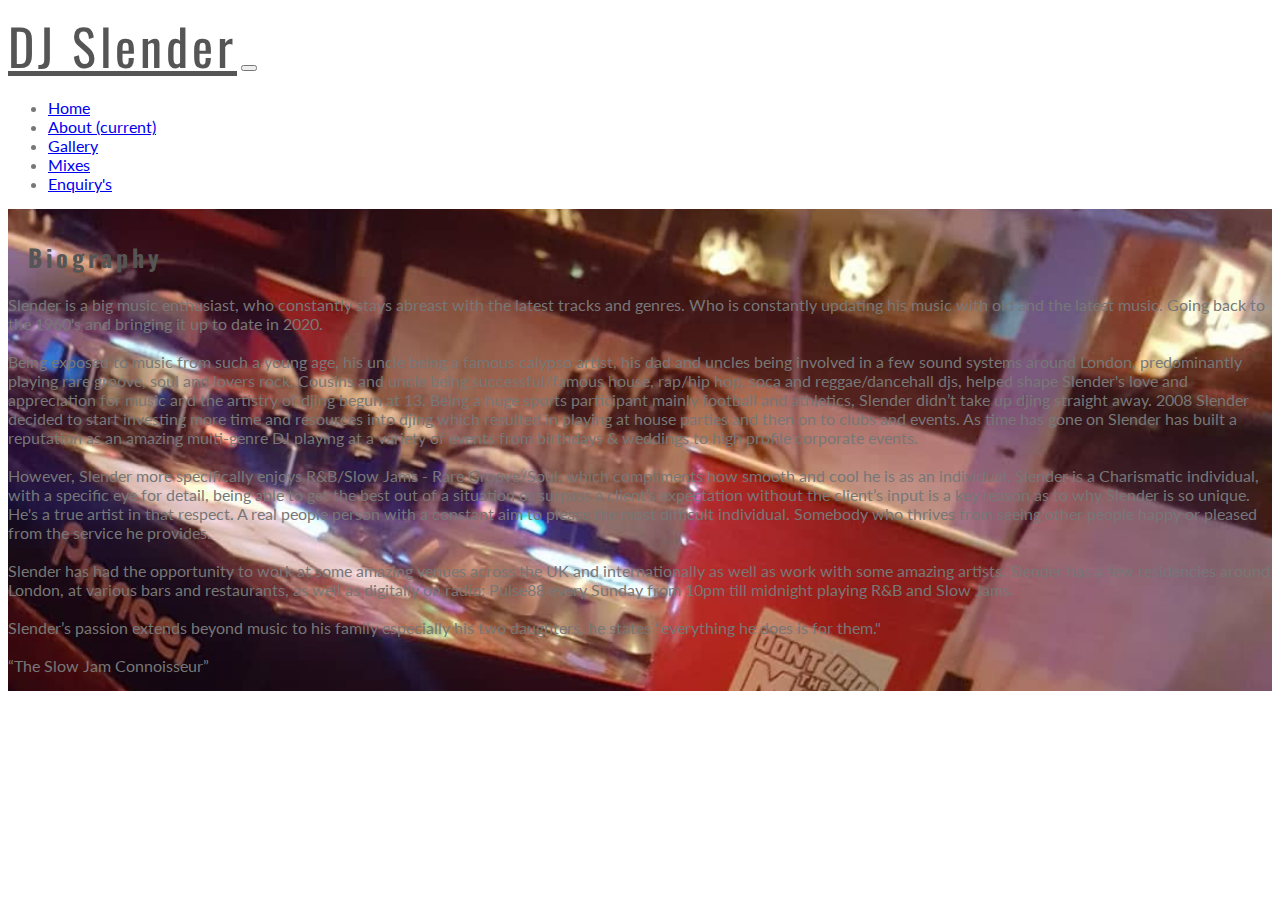
==== about.html @ 633861bc "index, gallery, mixes and about update, bug fixes for all pages" ====
<!DOCTYPE html>
<html lang="en">
<head>
    <meta charset="UTF-8">
    <meta name="viewport" content="width=device-width, initial-scale=1.0">
    <title>DJ Slender | Bringing the Music to Life</title>
    <link rel="apple-touch-icon" sizes="180x180" href="assets/images/blackbackground/apple-touch-icon.png">
    <link rel="icon" type="image/png" sizes="32x32" href="assets/images/blackbackground/favicon-32x32.png">
    <link rel="icon" type="image/png" sizes="16x16" href="assets/images/blackbackground/16x16.png">
    <link rel="manifest" href="/site.webmanifest">    <link rel="stylesheet" href="assets/css/style.css" type="text/css">
    <link rel="stylesheet" href="https://stackpath.bootstrapcdn.com/bootstrap/4.5.0/css/bootstrap.min.css" integrity="sha384-9aIt2nRpC12Uk9gS9baDl411NQApFmC26EwAOH8WgZl5MYYxFfc+NcPb1dKGj7Sk" crossorigin="anonymous">
    <link rel="stylesheet" href="https://use.fontawesome.com/releases/v5.6.3/css/all.css" integrity="sha384-UHRtZLI+pbxtHCWp1t77Bi1L4ZtiqrqD80Kn4Z8NTSRyMA2Fd33n5dQ8lWUE00s/" crossorigin="anonymous"/>
    
</head>
<body>
    <header>
        <nav class="navbar navbar-expand-lg navbar-light bg-light">
            <a class="navbar-brand text-uppercase font-weight-bold" href="#">DJ Slender</a>
            <button class="navbar-toggler" type="button" data-toggle="collapse" data-target=".navbar-nav" aria-controls="navbarNav" aria-expanded="false" aria-label="Toggle navigation">
                <span class="navbar-toggler-icon"></span>
            </button>
            <div class="collapse navbar-collapse justify-content-end" id="navbarNav">
                <ul class="navbar-nav">
                    <li class="nav-item">    
                        <a class="nav-link" href="index.html">Home</a></li>
                    <li class="nav-item active">
                        <a class="nav-link" href="about.html">About <span class="sr-only">(current)</span></a></li>
                    <li class="nav-item">
                        <a class="nav-link" href="gallery.html">Gallery</a></li>
                    <li class="nav-item">
                        <a class="nav-link" href="mixes.html">Mixes</a></li>
                    <li class="nav-item">
                        <a class="nav-link" href="enquiries">Enquiry's</a></li>
                </ul>
            </div>
        </nav>
    </header>

    
        <div class="container-fluid">
            <div class="row">
                <div class="col-12" id="background-image">
                <h2 class=" text-uppercase biography">Biography</h2>
                  <p class="text-justify"> Slender is a big music enthusiast, who constantly stays abreast with the latest tracks and genres. Who is constantly updating his music with old and the latest music. Going back to the 1960's and bringing it up to date in 2020.<br>
                        
                    <br>Being exposed to music from such a young age, his uncle being a famous calypso artist, his dad and uncles being involved in a few sound systems around London, predominantly playing rare groove, soul and lovers rock. Cousins and uncle being successful/famous house, rap/hip hop, soca and reggae/dancehall djs, helped shape Slender's love and appreciation for music and the artistry of djing begun at 13. Being a huge sports participant mainly football and athletics, Slender didn’t take up djing straight away. 2008 Slender decided to start investing more time and resources into djing which resulted in playing at house parties and then on to clubs and events. As time has gone on Slender has built a reputation as an amazing multi-genre DJ playing at a variety of events from birthdays & weddings to high profile corporate events.<br>
                    <br>However, Slender more specifically enjoys R&B/Slow Jams - Rare Groove/Soul, which compliments how smooth and cool he is as an individual. Slender is a Charismatic individual, with a specific eye for detail, being able to get the best out of a situation or surpass a client’s expectation without the client’s input is a key reason as to why Slender is so unique. He's a true artist in that respect. A real people person with a constant aim to please the most difficult individual. Somebody who thrives from seeing other people happy or pleased from the service he provides.<br>
                    <br>Slender has had the opportunity to work at some amazing venues across the UK and internationally as well as work with some amazing artists. Slender has a few residencies around London, at various bars and restaurants, as well as digitally on radio; Pulse88 every Sunday from 10pm till midnight playing R&B and Slow Jams.<br>
                    <br>Slender’s passion extends beyond music to his family especially his two daughters, he states "everything he does is for them."<br>
                    <br>“The Slow Jam Connoisseur”<p> 

                </div>
            </div>
        </div>

    <footer>
      <ul class="social-media"> 
        <li><a href="https://www.soundcloud.com/djslenderuk" target="_blank"><i class="fab fa-soundcloud"></i></a></li>
        <li><a href="https://www.instagram.com/djslenderuk" target="_blank"><i class="fab fa-instagram"></i></a></li>
        <li><a href="https://www.twitter.com/djslenderuk" target="_blank"><i class="fab fa-twitter-square"></i></a></li>
        <li><a href="https://www.youtube.com//channel/UCeUf6jh1jaJaUEzX8xlEnOA?view_as=subscriber" target="_blank"><i class="fab fa-youtube-square"></i></a></li>
      </ul>
    </footer>
    <script src="https://code.jquery.com/jquery-3.2.1.slim.min.js" integrity="sha384-KJ3o2DKtIkvYIK3UENzmM7KCkRr/rE9/Qpg6aAZGJwFDMVNA/GpGFF93hXpG5KkN" crossorigin="anonymous"></script>
<script src="https://cdnjs.cloudflare.com/ajax/libs/popper.js/1.12.9/umd/popper.min.js" integrity="sha384-ApNbgh9B+Y1QKtv3Rn7W3mgPxhU9K/ScQsAP7hUibX39j7fakFPskvXusvfa0b4Q" crossorigin="anonymous"></script>
<script src="https://maxcdn.bootstrapcdn.com/bootstrap/4.0.0/js/bootstrap.min.js" integrity="sha384-JZR6Spejh4U02d8jOt6vLEHfe/JQGiRRSQQxSfFWpi1MquVdAyjUar5+76PVCmYl" crossorigin="anonymous"></script>
</body>
</html>
---- assets/css/style.css ----
@import url('https://fonts.googleapis.com/css2?family=Lato&family=Oswald&display=swap');

/*--------------------------------- Inserts------*/


hr {
  border-top: 1px solid #777777;
  width: 100%;
  margin: 5px 0;
}

h2 {
  font-family: oswald,lato;
  letter-spacing: 4px;
  color: #555555;

}

h5 {
  font-family: oswald,lato;
  letter-spacing: 4px;
  color: #555555;

}

body, p {
  font-family: lato;
  color: #777777
}

#background-image {
  background-image: url("../images/IMG_20180405_073952_958.jpg"); 
  background-repeat: no-repeat;
  background-size: cover;
  background-position: center;
  width: 100%;
  overflow: hidden;
}

#background-image div {
  background-color: rgba(0, 0, 0, .6);
}

/*--------------------------------- Navbar------*/

nav {
   z-index: 3;
}

.navbar-brand {
  font-family: 'oswald', sans-serif !important;
  font-size: 50px !important;
  margin: 0px !important;
  letter-spacing: 4px !important;

}

.navbar-light .navbar-brand {
    color: rgba(85,85,85.9) !important;
}

/*--------------------------------- Welcome------*/

#welcome-image {
    animation-name: hero-zoom;
    animation-duration: 5s;
    animation-fill-mode: forwards;
}

@keyframes hero-zoom {
  from {
        transform: scale(0.9);
  }
  to{
    transform: scale(1);
  }
}

/*----------------------------------btmtl-------*/

#btmtl-heading {
    margin: 5rem;

}

#info {
    margin: 5rem;

}

.slendz-info {
    margin-top: 5rem;
}

.follow-info {
    margin-top: 10px;
}

/*----------------------------------Mixes-------*/

.slow-jams {
    margin: 30px 0px 20px 20px;
}

.live-sets {
    margin: 40px 0px 20px 20px;
}

.biography{
    margin: 30px 0px 20px 20px;
}

/*----------------------------------Forms-------*/

#form-header {    
    margin-bottom: 4rem;
    margin-top: 5rem;
}


/*----------------------------------Footer-------*/

footer {
  height: 150px;
}

.social-media {
  text-align: center
}

.social-media li {
  display: inline;
}

.social-media i {
  font-size: 160%;
  margin: 1%;
  padding: 5%;
  color: #777777
}

/*----------------------------------Gallery-------*/

#photos-, img {

     width: 100%;
     height: 325px;
     }

@media screen and(max-width: 800px){
  #photos- {
    height: 100%;
  }
}
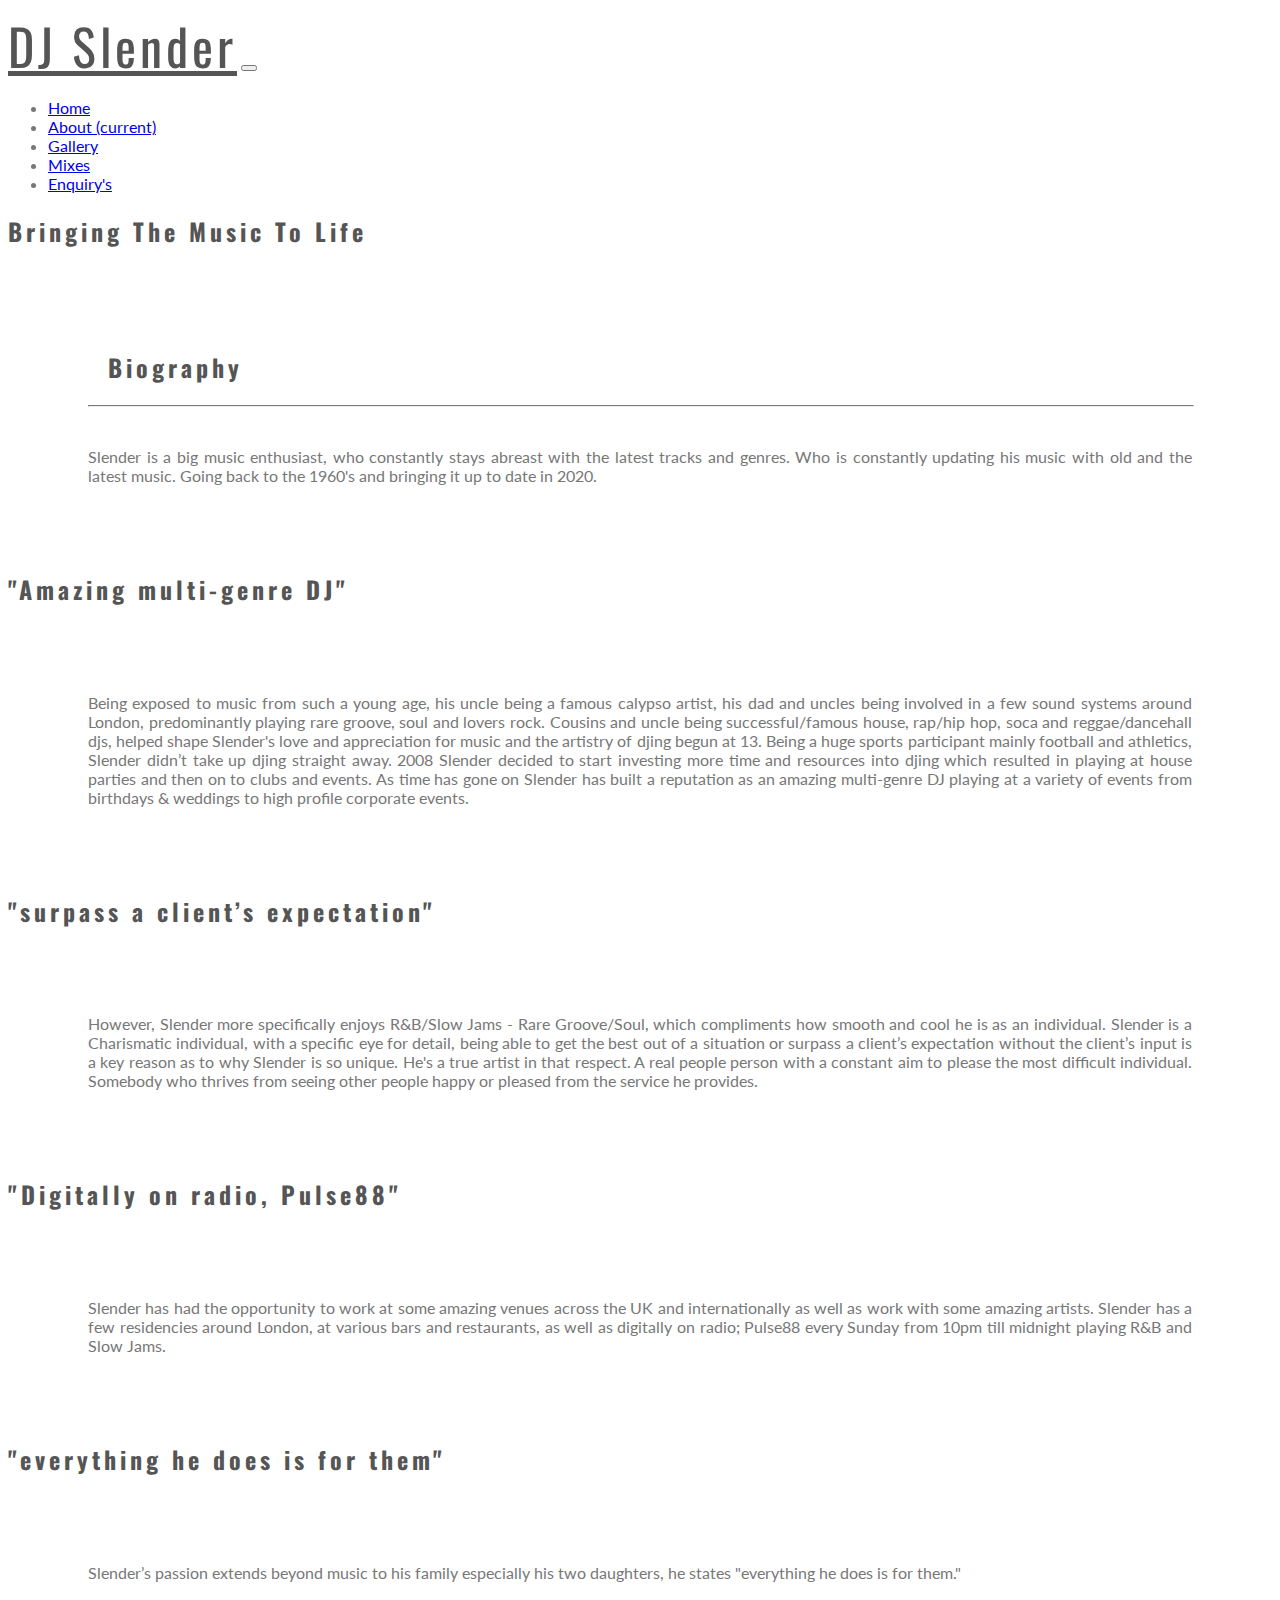
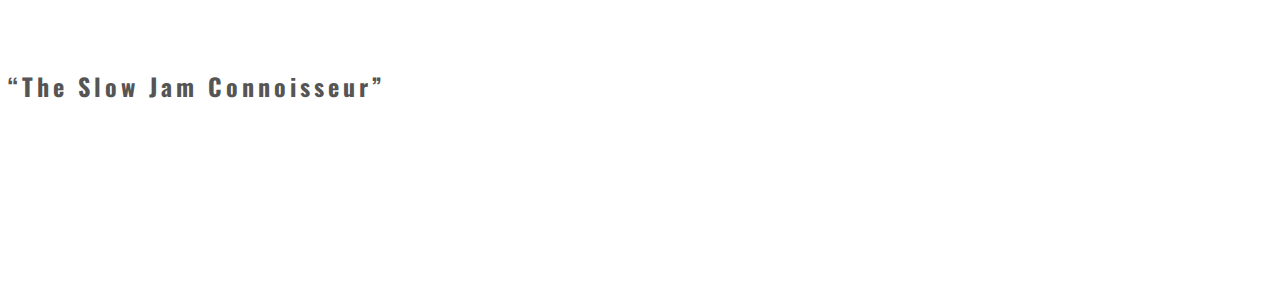
==== commit 895aa8c1: "changed html style to bootstrap friendly, included containers and sections, changed code, format fix" ====
--- a/about.html
+++ b/about.html
@@ -1,68 +1,149 @@
 <!DOCTYPE html>
 <html lang="en">
-<head>
-    <meta charset="UTF-8">
-    <meta name="viewport" content="width=device-width, initial-scale=1.0">
-    <title>DJ Slender | Bringing the Music to Life</title>
-    <link rel="apple-touch-icon" sizes="180x180" href="assets/images/blackbackground/apple-touch-icon.png">
-    <link rel="icon" type="image/png" sizes="32x32" href="assets/images/blackbackground/favicon-32x32.png">
-    <link rel="icon" type="image/png" sizes="16x16" href="assets/images/blackbackground/16x16.png">
-    <link rel="manifest" href="/site.webmanifest">    <link rel="stylesheet" href="assets/css/style.css" type="text/css">
-    <link rel="stylesheet" href="https://stackpath.bootstrapcdn.com/bootstrap/4.5.0/css/bootstrap.min.css" integrity="sha384-9aIt2nRpC12Uk9gS9baDl411NQApFmC26EwAOH8WgZl5MYYxFfc+NcPb1dKGj7Sk" crossorigin="anonymous">
-    <link rel="stylesheet" href="https://use.fontawesome.com/releases/v5.6.3/css/all.css" integrity="sha384-UHRtZLI+pbxtHCWp1t77Bi1L4ZtiqrqD80Kn4Z8NTSRyMA2Fd33n5dQ8lWUE00s/" crossorigin="anonymous"/>
-    
-</head>
-<body>
-    <header>
-        <nav class="navbar navbar-expand-lg navbar-light bg-light">
-            <a class="navbar-brand text-uppercase font-weight-bold" href="#">DJ Slender</a>
-            <button class="navbar-toggler" type="button" data-toggle="collapse" data-target=".navbar-nav" aria-controls="navbarNav" aria-expanded="false" aria-label="Toggle navigation">
-                <span class="navbar-toggler-icon"></span>
-            </button>
-            <div class="collapse navbar-collapse justify-content-end" id="navbarNav">
-                <ul class="navbar-nav">
-                    <li class="nav-item">    
-                        <a class="nav-link" href="index.html">Home</a></li>
-                    <li class="nav-item active">
-                        <a class="nav-link" href="about.html">About <span class="sr-only">(current)</span></a></li>
-                    <li class="nav-item">
-                        <a class="nav-link" href="gallery.html">Gallery</a></li>
-                    <li class="nav-item">
-                        <a class="nav-link" href="mixes.html">Mixes</a></li>
-                    <li class="nav-item">
-                        <a class="nav-link" href="enquiries">Enquiry's</a></li>
-                </ul>
-            </div>
-        </nav>
-    </header>
-
-    
-        <div class="container-fluid">
-            <div class="row">
-                <div class="col-12" id="background-image">
-                <h2 class=" text-uppercase biography">Biography</h2>
-                  <p class="text-justify"> Slender is a big music enthusiast, who constantly stays abreast with the latest tracks and genres. Who is constantly updating his music with old and the latest music. Going back to the 1960's and bringing it up to date in 2020.<br>
-                        
-                    <br>Being exposed to music from such a young age, his uncle being a famous calypso artist, his dad and uncles being involved in a few sound systems around London, predominantly playing rare groove, soul and lovers rock. Cousins and uncle being successful/famous house, rap/hip hop, soca and reggae/dancehall djs, helped shape Slender's love and appreciation for music and the artistry of djing begun at 13. Being a huge sports participant mainly football and athletics, Slender didn’t take up djing straight away. 2008 Slender decided to start investing more time and resources into djing which resulted in playing at house parties and then on to clubs and events. As time has gone on Slender has built a reputation as an amazing multi-genre DJ playing at a variety of events from birthdays & weddings to high profile corporate events.<br>
-                    <br>However, Slender more specifically enjoys R&B/Slow Jams - Rare Groove/Soul, which compliments how smooth and cool he is as an individual. Slender is a Charismatic individual, with a specific eye for detail, being able to get the best out of a situation or surpass a client’s expectation without the client’s input is a key reason as to why Slender is so unique. He's a true artist in that respect. A real people person with a constant aim to please the most difficult individual. Somebody who thrives from seeing other people happy or pleased from the service he provides.<br>
-                    <br>Slender has had the opportunity to work at some amazing venues across the UK and internationally as well as work with some amazing artists. Slender has a few residencies around London, at various bars and restaurants, as well as digitally on radio; Pulse88 every Sunday from 10pm till midnight playing R&B and Slow Jams.<br>
-                    <br>Slender’s passion extends beyond music to his family especially his two daughters, he states "everything he does is for them."<br>
-                    <br>“The Slow Jam Connoisseur”<p> 
-
+	<head>
+		<meta charset="UTF-8">
+		<meta name="viewport" content="width=device-width, initial-scale=1.0">
+		<title>DJ Slender | Bringing the Music to Life</title>
+		<link rel="apple-touch-icon" sizes="180x180" href="assets/images/blackbackground/apple-touch-icon.png">
+		<link rel="icon" type="image/png" sizes="32x32" href="assets/images/blackbackground/favicon-32x32.png">
+		<link rel="icon" type="image/png" sizes="16x16" href="assets/images/blackbackground/16x16.png">
+		<link rel="manifest" href="/site.webmanifest">
+		<link rel="stylesheet" href="assets/css/style.css" type="text/css">
+		<link rel="stylesheet" href="https://stackpath.bootstrapcdn.com/bootstrap/4.5.0/css/bootstrap.min.css" integrity="sha384-9aIt2nRpC12Uk9gS9baDl411NQApFmC26EwAOH8WgZl5MYYxFfc+NcPb1dKGj7Sk" crossorigin="anonymous">
+		<link rel="stylesheet" href="https://use.fontawesome.com/releases/v5.6.3/css/all.css" integrity="sha384-UHRtZLI+pbxtHCWp1t77Bi1L4ZtiqrqD80Kn4Z8NTSRyMA2Fd33n5dQ8lWUE00s/" crossorigin="anonymous"/>
+	</head>
+	<body>
+		<header>
+                <nav class="navbar navbar-expand-lg navbar-light bg-light">
+                    <a class="navbar-brand text-uppercase font-weight-bold" href="index.html">DJ Slender</a>
+                    <button class="navbar-toggler" type="button" data-toggle="collapse" data-target="#navbarNav" aria-controls="navbarNav" aria-expanded="false" aria-label="Toggle navigation">
+                    <span class="navbar-toggler-icon"></span>
+                    </button>
+                    <div class="collapse navbar-collapse justify-content-end" id="navbarNav">
+                        <ul class="navbar-nav">
+                            <li class="nav-item">    
+                                <a class="nav-link" href="index.html">Home</a>
+                            </li>
+                            <li class="nav-item active">
+                                <a class="nav-link" href="about.html">About <span class="sr-only">(current)</span></a>
+                            </li>
+                            <li class="nav-item">
+                                <a class="nav-link" href="gallery.html">Gallery</a>
+                            </li>
+                            <li class="nav-item">
+                                <a class="nav-link" href="mixes.html">Mixes</a>
+                            </li>
+                            <li class="nav-item">
+                                <a class="nav-link" href="enquiries.html">Enquiry's</a>
+                            </li>
+                        </ul>
+                    </div>
+                </nav>
+            </header>
+        <section id="Biography">
+            <div class="container mt-5">
+                <div class="row">
+                    <div class="col text-center">
+                        <div class="bgimg-1">
+                            <div class="caption">
+                                <h2 class="border text-uppercase">Bringing The Music To Life</h2>
+                            </div>
+                        </div>
+                        <div style="text-align:center;padding:50px 80px;text-align: justify;">
+                            <h2 class=" text-uppercase text-center biography">Biography</h2>
+                            <hr>
+                            <br>
+                            <p>Slender is a big music enthusiast, who constantly stays abreast with the latest tracks and genres. Who is constantly updating his music with old and the latest music. Going back to the 1960's and bringing it up to date in 2020.</p>
+                        </div>
+                    </div>
+                </div>
+            </div>    
+            <div class="container mt-5">
+                <div class="row">
+                    <div class="col text-center">
+                        <div class="bgimg-2">
+                            <div class="caption">
+                                <h2 class="border text-uppercase">"Amazing multi-genre DJ"</h2>
+                            </div>
+                        </div>
+                        <div style="position:relative;">
+                            <div style="text-align:center;padding:50px 80px;text-align: justify;">
+                            <p>Being exposed to music from such a young age, his uncle being a famous calypso artist, his dad and uncles being involved in a few sound systems around London, predominantly playing rare groove, soul and lovers rock. Cousins and uncle being successful/famous house, rap/hip hop, soca and reggae/dancehall djs, helped shape Slender's love and appreciation for music and the artistry of djing begun at 13. Being a huge sports participant mainly football and athletics, Slender didn’t take up djing straight away. 2008 Slender decided to start investing more time and resources into djing which resulted in playing at house parties and then on to clubs and events. As time has gone on Slender has built a reputation as an amazing multi-genre DJ playing at a variety of events from birthdays & weddings to high profile corporate events.</p>
+                            </div>
+                        </div>
+                    </div>
                 </div>
             </div>
-        </div>
-
-    <footer>
-      <ul class="social-media"> 
-        <li><a href="https://www.soundcloud.com/djslenderuk" target="_blank"><i class="fab fa-soundcloud"></i></a></li>
-        <li><a href="https://www.instagram.com/djslenderuk" target="_blank"><i class="fab fa-instagram"></i></a></li>
-        <li><a href="https://www.twitter.com/djslenderuk" target="_blank"><i class="fab fa-twitter-square"></i></a></li>
-        <li><a href="https://www.youtube.com//channel/UCeUf6jh1jaJaUEzX8xlEnOA?view_as=subscriber" target="_blank"><i class="fab fa-youtube-square"></i></a></li>
-      </ul>
-    </footer>
-    <script src="https://code.jquery.com/jquery-3.2.1.slim.min.js" integrity="sha384-KJ3o2DKtIkvYIK3UENzmM7KCkRr/rE9/Qpg6aAZGJwFDMVNA/GpGFF93hXpG5KkN" crossorigin="anonymous"></script>
-<script src="https://cdnjs.cloudflare.com/ajax/libs/popper.js/1.12.9/umd/popper.min.js" integrity="sha384-ApNbgh9B+Y1QKtv3Rn7W3mgPxhU9K/ScQsAP7hUibX39j7fakFPskvXusvfa0b4Q" crossorigin="anonymous"></script>
-<script src="https://maxcdn.bootstrapcdn.com/bootstrap/4.0.0/js/bootstrap.min.js" integrity="sha384-JZR6Spejh4U02d8jOt6vLEHfe/JQGiRRSQQxSfFWpi1MquVdAyjUar5+76PVCmYl" crossorigin="anonymous"></script>
-</body>
+            <div class="container mt-5">
+                <div class="row">
+                    <div class="col text-center">
+                        <div class="bgimg-3">
+                            <div class="caption">
+                                <h2 class="border text-uppercase">"surpass a client’s expectation"</h2>
+                            </div>
+                        </div>
+                        <div style="position:relative;">
+                            <div style="text-align:center;padding:50px 80px;text-align: justify;">
+                                <p>However, Slender more specifically enjoys R&B/Slow Jams - Rare Groove/Soul, which compliments how smooth and cool he is as an individual. Slender is a Charismatic individual, with a specific eye for detail, being able to get the best out of a situation or surpass a client’s expectation without the client’s input is a key reason as to why Slender is so unique. He's a true artist in that respect. A real people person with a constant aim to please the most difficult individual. Somebody who thrives from seeing other people happy or pleased from the service he provides.</p>
+                            </div>
+                        </div>
+                    </div>
+                </div>
+            </div>
+            <div class="container mt-5">
+                <div class="row">
+                    <div class="col text-center">
+                        <div class="bgimg-4">
+                            <div class="caption">
+                                <h2 class="border text-uppercase">"Digitally on radio, Pulse88"</h2>
+                            </div>
+                        </div>
+                        <div style="position:relative;">
+                            <div style="text-align:center;padding:50px 80px;text-align: justify;">
+                                <p>Slender has had the opportunity to work at some amazing venues across the UK and internationally as well as work with some amazing artists. Slender has a few residencies around London, at various bars and restaurants, as well as digitally on radio; Pulse88 every Sunday from 10pm till midnight playing R&B and Slow Jams.</p>
+                            </div>
+                        </div>
+                    </div>
+                </div>
+            </div>
+            <div class="container mt-5">
+                <div class="row">
+                    <div class="col text-center">
+                        <div class="bgimg-5">
+                            <div class="caption">
+                                <h2 class="border text-uppercase">"everything he does is for them"</h2>
+                            </div>
+                        </div>
+                        <div style="position:relative;">
+                            <div style="text-align:center;padding:50px 80px;text-align: justify;">
+                                <p>Slender’s passion extends beyond music to his family especially his two daughters, he states "everything he does is for them."</p>
+                            </div>
+                        </div>
+                    </div>
+                </div>
+            </div>
+            <div class="container mt-5">
+                <div class="row">
+                    <div class="col text-center">
+                        <div class="bgimg-6">
+                            <div class="caption">
+                                <h2 class="border text-uppercase">“The Slow Jam Connoisseur”</h2>
+                            </div>
+                        </div>
+                    </div>    
+                </div>
+            </div>
+        </section>
+        <footer>
+            <ul class="social-media">
+                <li><a href="https://www.soundcloud.com/djslenderuk" target="_blank"><i class="fab fa-soundcloud"></i></a></li>
+                <li><a href="https://www.instagram.com/djslenderuk" target="_blank"><i class="fab fa-instagram"></i></a></li>
+                <li><a href="https://www.twitter.com/djslenderuk" target="_blank"><i class="fab fa-twitter-square"></i></a></li>
+                <li><a href="https://www.youtube.com//channel/UCeUf6jh1jaJaUEzX8xlEnOA?view_as=subscriber" target="_blank"><i class="fab fa-youtube-square"></i></a></li>
+            </ul>
+        </footer>
+        <script src="https://code.jquery.com/jquery-3.2.1.slim.min.js" integrity="sha384-KJ3o2DKtIkvYIK3UENzmM7KCkRr/rE9/Qpg6aAZGJwFDMVNA/GpGFF93hXpG5KkN" crossorigin="anonymous"></script>
+        <script src="https://cdnjs.cloudflare.com/ajax/libs/popper.js/1.12.9/umd/popper.min.js" integrity="sha384-ApNbgh9B+Y1QKtv3Rn7W3mgPxhU9K/ScQsAP7hUibX39j7fakFPskvXusvfa0b4Q" crossorigin="anonymous"></script>
+        <script src="https://maxcdn.bootstrapcdn.com/bootstrap/4.0.0/js/bootstrap.min.js" integrity="sha384-JZR6Spejh4U02d8jOt6vLEHfe/JQGiRRSQQxSfFWpi1MquVdAyjUar5+76PVCmYl" crossorigin="anonymous"></script>
+    </body>
 </html>